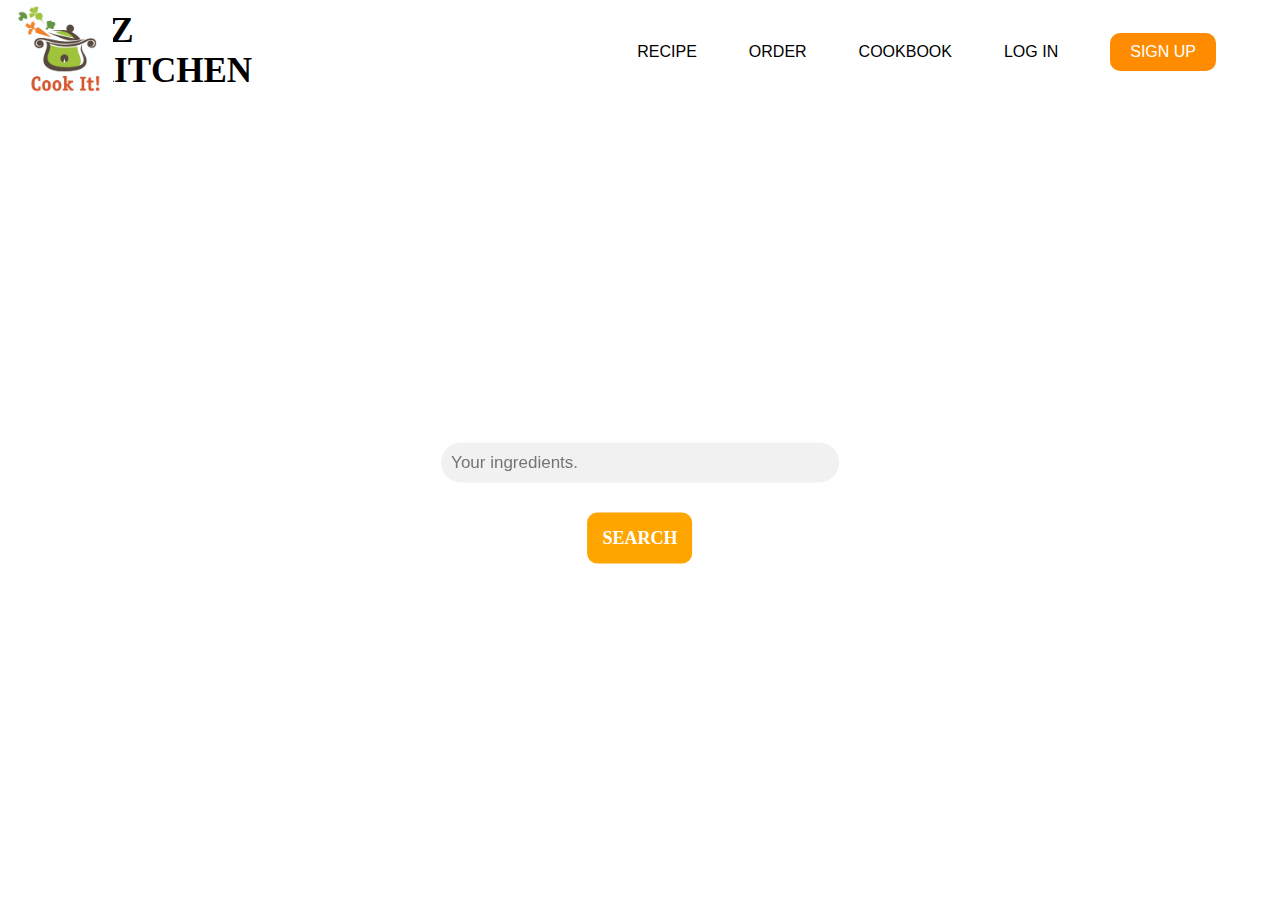
==== index.html @ ba2672a1 "Initial Commit" ====
<!DOCTYPE html>
<html lang="en">

<head>
    <meta charset="UTF-8">
    <title>Ez Kitchen</title>
    <link href="style.css" rel="stylesheet">
    <style>
        img.dim {
            filter: brightness(60%);
            position: fixed;
            top: 0;
            left: 0;
            min-width: 100%;
            min-height: 100%;
        }

    </style>
    <script src="myScript.js"></script>
</head>

<body>
    <div class="custom-padding">
        <nav>
            <div class="logo">
                Ez <br>
                Kitchen
            </div>
            <div class="pic">
                <img src="Logo/pic.jpeg" style="width: 100px;position: absolute;top: 2%;left: 1%;">
            </div>
            <ul class="menu-area">
                <li>
                    <button class="button button1" onclick="recipePage()">RECIPE</button>
                </li>
                <li>
                    <button class="button button2">ORDER</button>
                </li>
                <li>
                    <button class="button button3">COOKBOOK</button>
                </li>
                <li>
                    <button class="button button4">LOG IN</button>
                </li>
                <li>
                    <button class="button button5">SIGN UP</button>
                </li>
            </ul>
        </nav>

    </div>
    <div class="back-image">
        <img class="dim" src="https://wallpaperaccess.com/full/1843937.jpg">
    </div>
    <div class="middle">
        <p>
            Lets get cooking<br>
            with what you have left
        </p>
        <form class="example" action="action_page.php">
            <input type="text" placeholder="Your ingredients." name="search" id="searchBar">
            <br>
            <button type="submit" onclick="searchClick()">
                <i class="fa fa-search"></i>
                <p>SEARCH</p>
            </button>
        </form>
    </div>
</body>

</html>
---- style.css ----
@font-face {
  font-family: myFirstFont;
  src: url(GOTHIC.TTF);
}
* {
	margin: 0;
	padding: 0;
	box-sizing: border-box;
}

@font-face
{
    font-family: Gothic;
    src: url(https://www.cssfontstack.com/Century-Gothic);
}
body
{
}
.button
{
    position: relative;
    border: none;
    color: black;
    text-align: center;
    text-decoration: none;
    display: inline-block;
    font-size: 16px;
    margin: 4px 4px;
    cursor: pointer;
    background-color: transparent;
    outline: none;
}
.button:hover
{
    color: orange;
    border: none;
    outline: none;
}
.button5
{
    background-color: darkorange;
    border-radius:10px;
    padding: 10px 20px;
    color: white;
    border: none;
    outline: none;
}
.button5:hover
{
    color: white;
    background-color: #ef6c00;
    border: none;
    outline: none;
}
.menu-area li a {
	text-decoration: none;
	color: black;
	letter-spacing: 1px;
	text-transform: uppercase;
	display: block;
	padding: 0 40px;
	font-size: 14px;
	line-height: 30px;
	position: relative;
	z-index: 1;
}
.menu-area li {
	list-style: none;
	display: inline-block;
    padding-top: 20px;
    padding-right: 40px
}

nav {
	position: relative;
	padding: 10px 20px 30px 10px;
	text-align: right;
	z-index: 1;
	background: White;
	margin: 0 auto;

}
.logo {
	width: 15%;
	float: left;
	text-transform: uppercase;
	color: Black;
	font-size: 35px;
	text-align: left;
	padding-left: 6%;
    padding-top: 0.1%;
    font-family: Century Gothic;
    font-style: normal;
    font-weight: bold;
    position: absolute;
}
.pic
{
    width: 5px;
    height: 5px;
    margin-top: -6px;
    cursor: pointer;
}
.menu-area li a:hover {
	background: tomato;
	color: #fff;
}
.middle
{
    color: white;
    text-align: center;
    font-size: 40px;
    font-style: bold;
    position: absolute;
    left: 50%;
    top: 50%;
    transform: translate(-50%, -50%);
    font-family: Century Gothic;
    font-style: normal;
    font-weight: bold;
}
/* Style the search field */
form.example input[type=text] {
    left: 50%;
  padding: 10px;
  font-size: 17px;
  border: transparent;
  width: 100%;
  background: #f1f1f1;
  border-radius: 20px;
    outline: none;

}

/* Style the submit button */
form.example button
{
    margin-top: 30px;
    left 50%;
    padding: 15px;
    border-radius: 10px;
    background: orange;
    color: white;
    font-size: 18px;
    border: transparent;
    border-left: none;
    /* Prevent double borders */
    cursor: pointer;
    font-family: Century Gothic;
    font-style: normal;
    font-weight: bold;
    outline: none;
}

form.example button:hover {
  background: #ef6c00;;
}

/* Clear floats */
form.example::after {
  content: "";
  clear: both;
  display: table;
}

.card1:hover
{
    transform: translateY(-.5%);
    box-shadow: 0 4rem 8rem rgba(0, 0, 0, .4);
    cursor: pointer;
}

.card1 li
{
    padding-left: 20px;
    font-family: Century Gothic;
}

.card1 p
{
    text-align: left;
    padding-left: 16px;
    padding-right: 10px;
    font-family: Century Gothic;
}
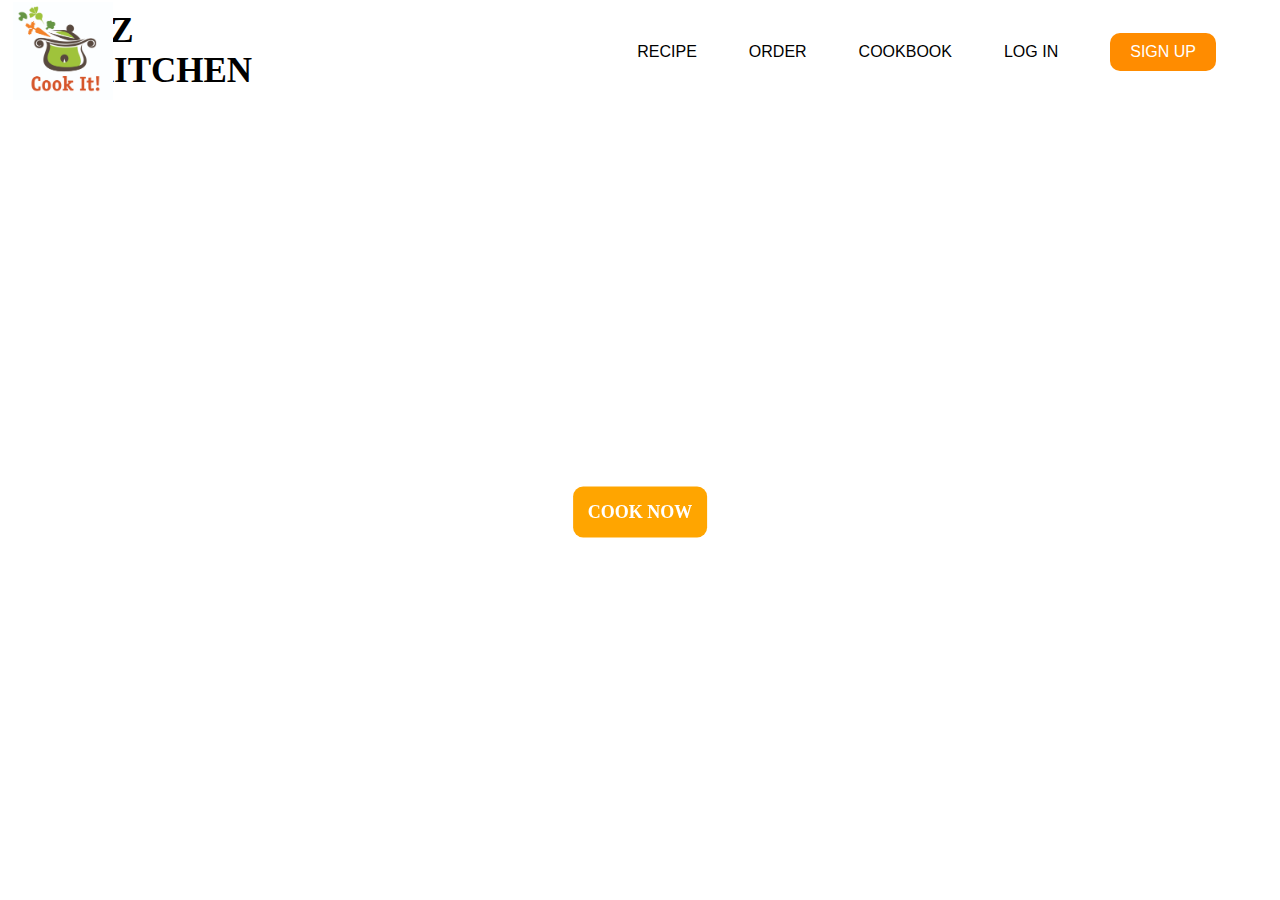
==== commit bb9ad88c: "Remove text field in index.html" ====
--- a/index.html
+++ b/index.html
@@ -1,71 +1,66 @@
-<!DOCTYPE html>
-<html lang="en">
-
-<head>
-    <meta charset="UTF-8">
-    <title>Ez Kitchen</title>
-    <link href="style.css" rel="stylesheet">
-    <style>
-        img.dim {
-            filter: brightness(60%);
-            position: fixed;
-            top: 0;
-            left: 0;
-            min-width: 100%;
-            min-height: 100%;
-        }
-
-    </style>
-    <script src="myScript.js"></script>
-</head>
-
-<body>
-    <div class="custom-padding">
-        <nav>
-            <div class="logo">
-                Ez <br>
-                Kitchen
-            </div>
-            <div class="pic">
-                <img src="Logo/pic.jpeg" style="width: 100px;position: absolute;top: 2%;left: 1%;">
-            </div>
-            <ul class="menu-area">
-                <li>
-                    <button class="button button1" onclick="recipePage()">RECIPE</button>
-                </li>
-                <li>
-                    <button class="button button2">ORDER</button>
-                </li>
-                <li>
-                    <button class="button button3">COOKBOOK</button>
-                </li>
-                <li>
-                    <button class="button button4">LOG IN</button>
-                </li>
-                <li>
-                    <button class="button button5">SIGN UP</button>
-                </li>
-            </ul>
-        </nav>
-
-    </div>
-    <div class="back-image">
-        <img class="dim" src="https://wallpaperaccess.com/full/1843937.jpg">
-    </div>
-    <div class="middle">
-        <p>
-            Lets get cooking<br>
-            with what you have left
-        </p>
-        <form class="example" action="action_page.php">
-            <input type="text" placeholder="Your ingredients." name="search" id="searchBar">
-            <br>
-            <button type="submit" onclick="searchClick()">
-                <i class="fa fa-search"></i>
-                <p>SEARCH</p>
-            </button>
-        </form>
-    </div>
-</body>
-
-</html>
+<!DOCTYPE html>
+<html lang="en">
+
+<head>
+    <meta charset="UTF-8">
+    <title>Ez Kitchen</title>
+    <link href="style.css" rel="stylesheet">
+    <style>
+        img.dim {
+            filter: brightness(60%);
+            position: fixed;
+            top: 0;
+            left: 0;
+            min-width: 100%;
+            min-height: 100%;
+        }
+
+    </style>
+    <script src="myScript.js"></script>
+</head>
+
+<body>
+    <div class="custom-padding">
+        <nav>
+            <div class="logo">
+                Ez <br>
+                Kitchen
+            </div>
+            <div class="pic">
+                <img src="Logo/pic.jpeg" style="width: 100px;position: absolute;top: 2%;left: 1%;">
+            </div>
+            <ul class="menu-area">
+                <li>
+                    <button class="button button1" onclick="recipePage()">RECIPE</button>
+                </li>
+                <li>
+                    <button class="button button2">ORDER</button>
+                </li>
+                <li>
+                    <button class="button button3">COOKBOOK</button>
+                </li>
+                <li>
+                    <button class="button button4">LOG IN</button>
+                </li>
+                <li>
+                    <button class="button button5">SIGN UP</button>
+                </li>
+            </ul>
+        </nav>
+
+    </div>
+    <div class="back-image">
+        <img class="dim" src="https://wallpaperaccess.com/full/1843937.jpg">
+    </div>
+    <div class="middle">
+        <p>
+            Lets get cooking<br>
+            with what you have left
+        </p>
+            <button class="btn-cook" type="submit" onclick="recipePage()">
+                <p>COOK NOW</p>
+            </button>
+    </div>
+</body>
+
+</html>
--- a/style.css
+++ b/style.css
@@ -1,185 +1,186 @@
-@font-face {
-  font-family: myFirstFont;
-  src: url(GOTHIC.TTF);
-}
-* {
-	margin: 0;
-	padding: 0;
-	box-sizing: border-box;
-}
-
-@font-face
-{
-    font-family: Gothic;
-    src: url(https://www.cssfontstack.com/Century-Gothic);
-}
-body
-{
-}
-.button
-{
-    position: relative;
-    border: none;
-    color: black;
-    text-align: center;
-    text-decoration: none;
-    display: inline-block;
-    font-size: 16px;
-    margin: 4px 4px;
-    cursor: pointer;
-    background-color: transparent;
-    outline: none;
-}
-.button:hover
-{
-    color: orange;
-    border: none;
-    outline: none;
-}
-.button5
-{
-    background-color: darkorange;
-    border-radius:10px;
-    padding: 10px 20px;
-    color: white;
-    border: none;
-    outline: none;
-}
-.button5:hover
-{
-    color: white;
-    background-color: #ef6c00;
-    border: none;
-    outline: none;
-}
-.menu-area li a {
-	text-decoration: none;
-	color: black;
-	letter-spacing: 1px;
-	text-transform: uppercase;
-	display: block;
-	padding: 0 40px;
-	font-size: 14px;
-	line-height: 30px;
-	position: relative;
-	z-index: 1;
-}
-.menu-area li {
-	list-style: none;
-	display: inline-block;
-    padding-top: 20px;
-    padding-right: 40px
-}
-
-nav {
-	position: relative;
-	padding: 10px 20px 30px 10px;
-	text-align: right;
-	z-index: 1;
-	background: White;
-	margin: 0 auto;
-
-}
-.logo {
-	width: 15%;
-	float: left;
-	text-transform: uppercase;
-	color: Black;
-	font-size: 35px;
-	text-align: left;
-	padding-left: 6%;
-    padding-top: 0.1%;
-    font-family: Century Gothic;
-    font-style: normal;
-    font-weight: bold;
-    position: absolute;
-}
-.pic
-{
-    width: 5px;
-    height: 5px;
-    margin-top: -6px;
-    cursor: pointer;
-}
-.menu-area li a:hover {
-	background: tomato;
-	color: #fff;
-}
-.middle
-{
-    color: white;
-    text-align: center;
-    font-size: 40px;
-    font-style: bold;
-    position: absolute;
-    left: 50%;
-    top: 50%;
-    transform: translate(-50%, -50%);
-    font-family: Century Gothic;
-    font-style: normal;
-    font-weight: bold;
-}
-/* Style the search field */
-form.example input[type=text] {
-    left: 50%;
-  padding: 10px;
-  font-size: 17px;
-  border: transparent;
-  width: 100%;
-  background: #f1f1f1;
-  border-radius: 20px;
-    outline: none;
-
-}
-
-/* Style the submit button */
-form.example button
-{
-    margin-top: 30px;
-    left 50%;
-    padding: 15px;
-    border-radius: 10px;
-    background: orange;
-    color: white;
-    font-size: 18px;
-    border: transparent;
-    border-left: none;
-    /* Prevent double borders */
-    cursor: pointer;
-    font-family: Century Gothic;
-    font-style: normal;
-    font-weight: bold;
-    outline: none;
-}
-
-form.example button:hover {
-  background: #ef6c00;;
-}
-
-/* Clear floats */
-form.example::after {
-  content: "";
-  clear: both;
-  display: table;
-}
-
-.card1:hover
-{
-    transform: translateY(-.5%);
-    box-shadow: 0 4rem 8rem rgba(0, 0, 0, .4);
-    cursor: pointer;
-}
-
-.card1 li
-{
-    padding-left: 20px;
-    font-family: Century Gothic;
-}
-
-.card1 p
-{
-    text-align: left;
-    padding-left: 16px;
-    padding-right: 10px;
-    font-family: Century Gothic;
-}
+@font-face {
+  font-family: myFirstFont;
+  src: url(GOTHIC.TTF);
+}
+* {
+	margin: 0;
+	padding: 0;
+	box-sizing: border-box;
+}
+
+@font-face
+{
+    font-family: Gothic;
+    src: url(https://www.cssfontstack.com/Century-Gothic);
+}
+body 
+{
+}
+.button
+{
+    position: relative;
+    border: none;
+    color: black;
+    text-align: center;
+    text-decoration: none;
+    display: inline-block;
+    font-size: 16px;
+    margin: 4px 4px;
+    cursor: pointer;
+    background-color: transparent;
+    outline: none;
+}
+.button:hover
+{
+    color: orange;
+    border: none;
+    outline: none;
+}
+.button5
+{
+    background-color: darkorange;
+    border-radius:10px;
+    padding: 10px 20px;
+    color: white;
+    border: none;
+    outline: none;
+}
+.button5:hover
+{
+    color: white;
+    background-color: #ef6c00;
+    border: none;
+    outline: none;
+}
+.menu-area li a {
+	text-decoration: none;
+	color: black;
+	letter-spacing: 1px;
+	text-transform: uppercase;
+	display: block;
+	padding: 0 40px;
+	font-size: 14px;
+	line-height: 30px;
+	position: relative;
+	z-index: 1;
+}
+.menu-area li {
+	list-style: none;
+	display: inline-block;
+    padding-top: 20px;
+    padding-right: 40px
+}
+
+nav {
+	position: relative;
+	padding: 10px 20px 30px 10px;
+	text-align: right;
+	z-index: 1;
+	background: White;
+	margin: 0 auto;
+
+}
+.logo {
+	width: 15%;
+	float: left;
+	text-transform: uppercase;
+	color: Black;
+	font-size: 35px;
+	text-align: left;
+	padding-left: 6%;
+    padding-top: 0.1%;
+    font-family: Century Gothic;
+    font-style: normal;
+    font-weight: bold;
+    position: absolute;
+}
+.pic
+{
+    width: 5px;
+    height: 5px;
+    margin-top: -6px;
+    cursor: pointer;
+}
+.menu-area li a:hover {
+	background: tomato;
+	color: #fff;
+}
+.middle
+{
+    color: white;
+    text-align: center;
+    font-size: 40px;
+    font-style: bold;
+    position: absolute;
+    left: 50%;
+    top: 50%;
+    transform: translate(-50%, -50%);
+    font-family: Century Gothic;
+    font-style: normal;
+    font-weight: bold;
+}
+/* Style the search field */
+form.example input[type=text] {
+    left: 50%;
+  padding: 10px;
+  font-size: 17px;
+  border: transparent;
+  width: 100%;
+  background: #f1f1f1;
+  border-radius: 20px;
+    outline: none;
+
+}
+
+/* Style the submit button */
+.btn-cook
+{
+    margin-top: 30px;
+    left 50%;
+    padding: 15px;
+    border-radius: 10px;
+    background: orange;
+    color: white;
+    font-size: 18px;
+    border: transparent;
+    border-left: none;
+    /* Prevent double borders */
+    cursor: pointer;
+    font-family: Century Gothic;
+    font-style: normal;
+    font-weight: bold;
+    outline: none;
+}
+
+.btn-cook:hover {
+  background: #ef6c00;;
+}
+
+/* Clear floats */
+form.example::after {
+  content: "";
+  clear: both;
+  display: table;
+}
+
+.card1:hover
+{
+    transform: translateY(-.5%);
+    box-shadow: 0 4rem 8rem rgba(0, 0, 0, .4);
+    cursor: pointer;
+}
+
+.card1 li
+{
+    padding-left: 20px;
+    font-family: Century Gothic;
+}
+
+.card1 p
+{
+    text-align: left;
+    padding-left: 16px;
+    padding-right: 10px;
+    font-family: Century Gothic;
+}
+
